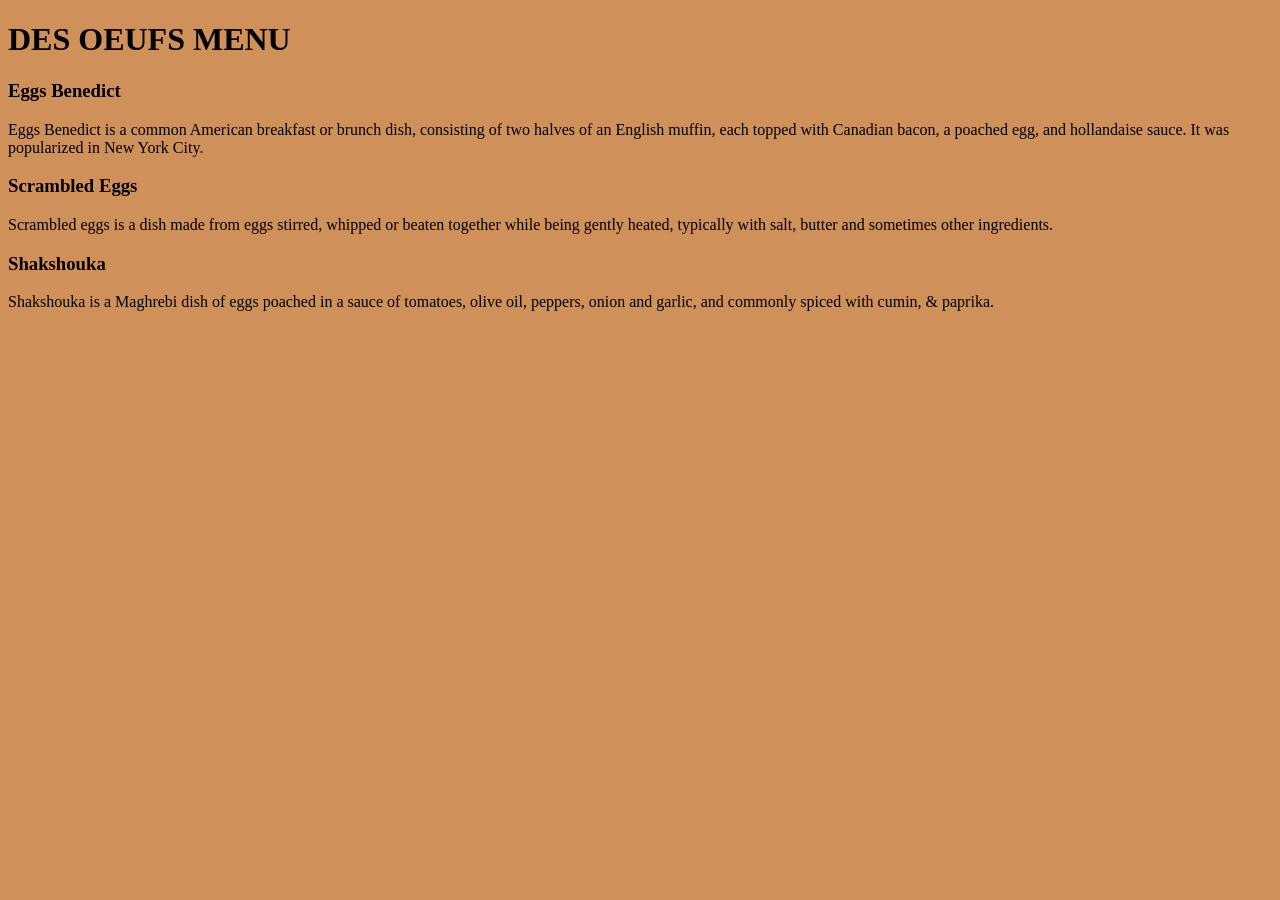
==== index.html @ ce7c40bd "Des" ====
<!DOCTYPE html>
<html>
<head>
<meta charset="utf-8">
<meta name="viewport" content="width=device-width, initial-scale=1">
<title>DesOeuf</title>
<link rel="stylesheet" href="css/styles.css">
 <title>Resto</title>
    </head>
    <body style="background-color: #CF905A;">
            <h1>DES OEUFS MENU</h1>
            <div id="Itlog">
               <div class="OuterEggs OuterTop">
                <section id="Egg1">
                  <h3 id=EG1> Eggs Benedict </h3>
                  <p>Eggs Benedict is a common American breakfast or brunch dish, consisting of two halves of an English muffin, each topped with Canadian bacon, a poached egg, and hollandaise sauce. It was popularized in New York City.
                </section>
              </div>
               <div class="OuterEggs OuterTop">
                <section id="Egg2">
                  <h3 id=EG2> Scrambled Eggs </h3>
                  <p>Scrambled eggs is a dish made from eggs stirred, whipped or beaten together while being gently heated, typically with salt, butter and sometimes other ingredients.</section>
              </div>
              <div class="OuterEggs OuterBot">
               <section id="Egg3">
                <h3 id=EG3> Shakshouka </h3>
                <p>Shakshouka is a Maghrebi dish of eggs poached in a sauce of tomatoes, olive oil, peppers, onion and garlic, and commonly spiced with cumin, & paprika.</section>
               </div>
            </div>
               
    </body>
</html>
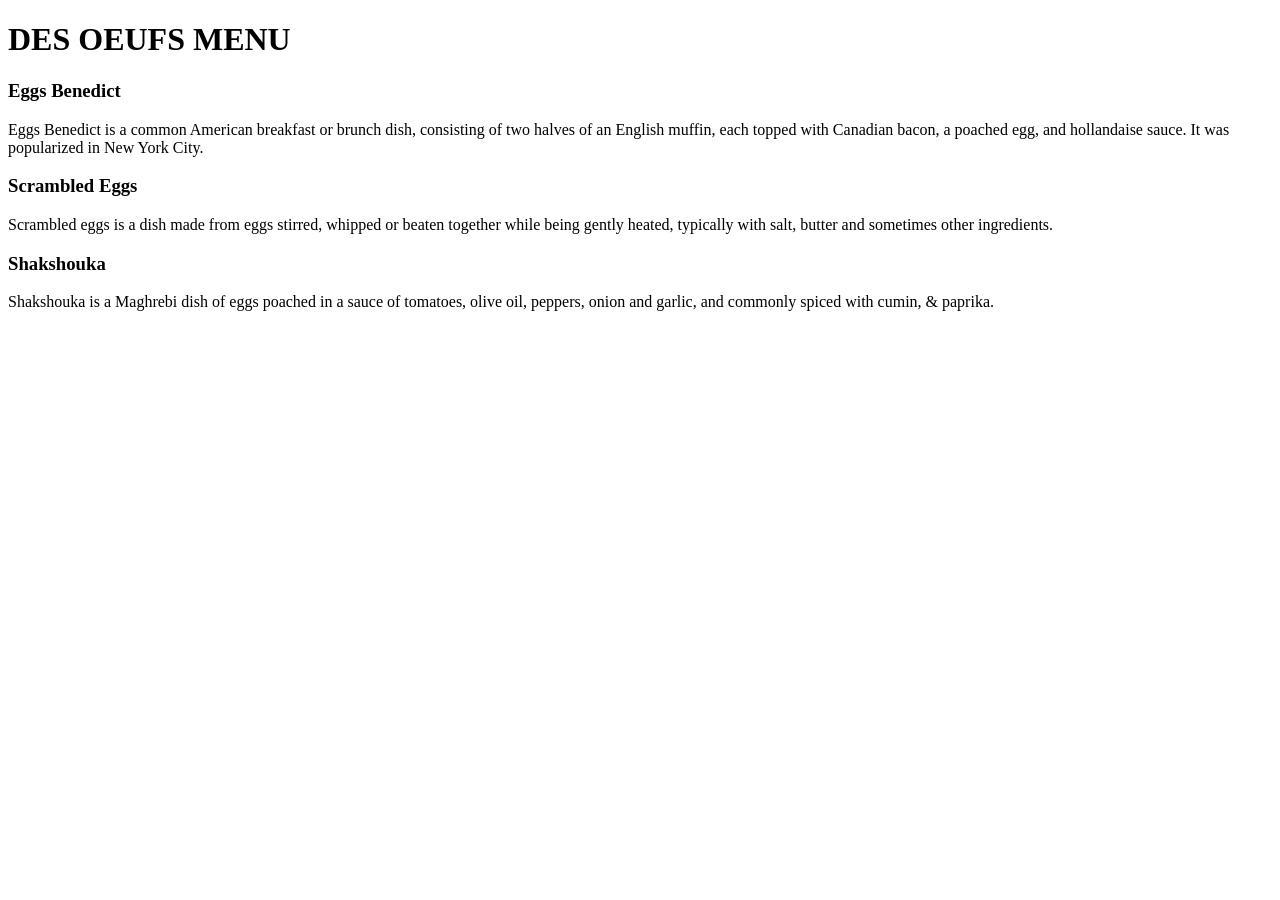
==== commit 89a76b01: "Update index.html" ====
--- a/index.html
+++ b/index.html
@@ -7,7 +7,7 @@
 <link rel="stylesheet" href="css/styles.css">
  <title>Resto</title>
     </head>
-    <body style="background-color: #CF905A;">
+    <body>
             <h1>DES OEUFS MENU</h1>
             <div id="Itlog">
                <div class="OuterEggs OuterTop">
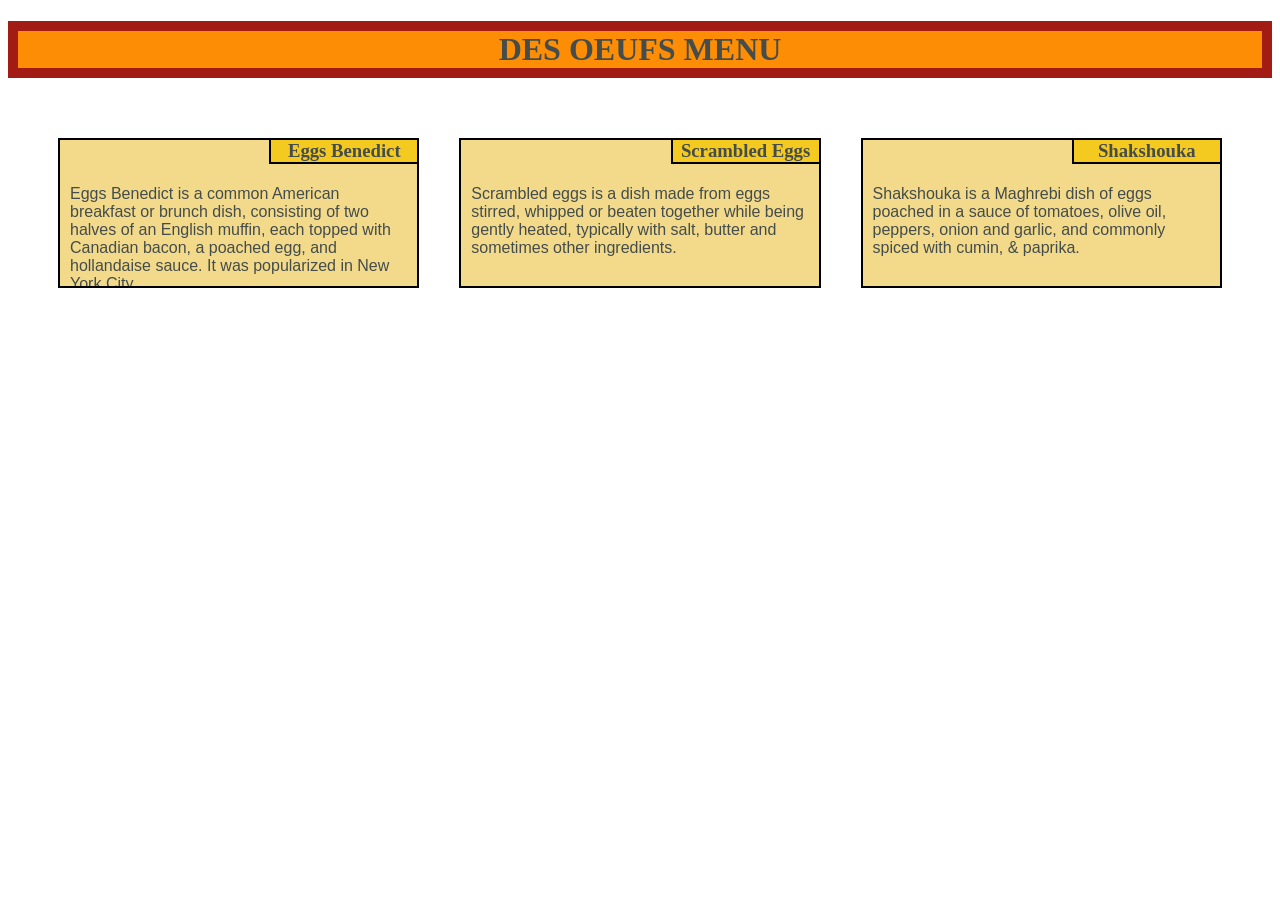
==== commit 0cd600f4: "Update index.html" ====
--- a/index.html
+++ b/index.html
@@ -4,7 +4,7 @@
 <meta charset="utf-8">
 <meta name="viewport" content="width=device-width, initial-scale=1">
 <title>DesOeuf</title>
-<link rel="stylesheet" href="css/styles.css">
+<link rel="stylesheet" href="CSS/styles.css">
  <title>Resto</title>
     </head>
     <body>
--- a/CSS/styles.css
+++ b/CSS/styles.css
@@ -0,0 +1,86 @@
+/********** Base styles **********/
+* {
+  box-sizing: border-box;
+}
+h1 {
+  border: 10px solid #A21C13;
+  background-color: #FC8D04;
+  margin-bottom: 10px;
+  text-align: center;  
+  font-weight: bold;
+  font-family: Garamond,serif;
+  color: #444C4C;
+}
+
+h3 {
+  border: 2px solid black;
+  background-color: #F4CA21;
+  float: right;
+  width: 150px;
+  margin-top: -12px;
+  margin-right: -12px;
+  position: relative;
+  text-align: center;
+  color: #444C4C;
+}
+
+p {
+  width: 100%;
+  height: 80%;
+  overflow-y: auto;
+  margin-top: 35px;
+  margin-right: auto;
+  margin-left: auto;
+  font-family: sans-serif;
+  text-align: left;
+  color: #444C4C;
+}
+
+#Egg1, #Egg2, #Egg3 {
+  border: 2px solid black;
+  background-color: #F2DA8A;
+  width: 100%;
+  height: 150px;
+  padding: 10px;
+}
+#Itlog {
+  padding: 30px;
+}
+.OuterEggs{
+  padding: 20px;
+}
+
+/****Desktop View*****/
+
+@media (min-width: 992px) {
+  .OuterEggs { 
+  width: 33.33%;
+  float: left;
+   }
+ }
+
+/****Tablet View****/
+
+@media (min-width: 768px) and (max-width: 991px) {
+
+
+  .OuterEggs {
+    float: left;
+  }
+  .OuterTop {
+    width: 50%;
+  }
+  .OuterBot {
+    width: 100%;
+    clear: left;
+    }
+  }
+
+/****Mobile View****/
+
+@media(max-width: 767px) {
+  .OuterEggs {
+    height: 100px
+    margin-bottom: auto;
+  }
+}
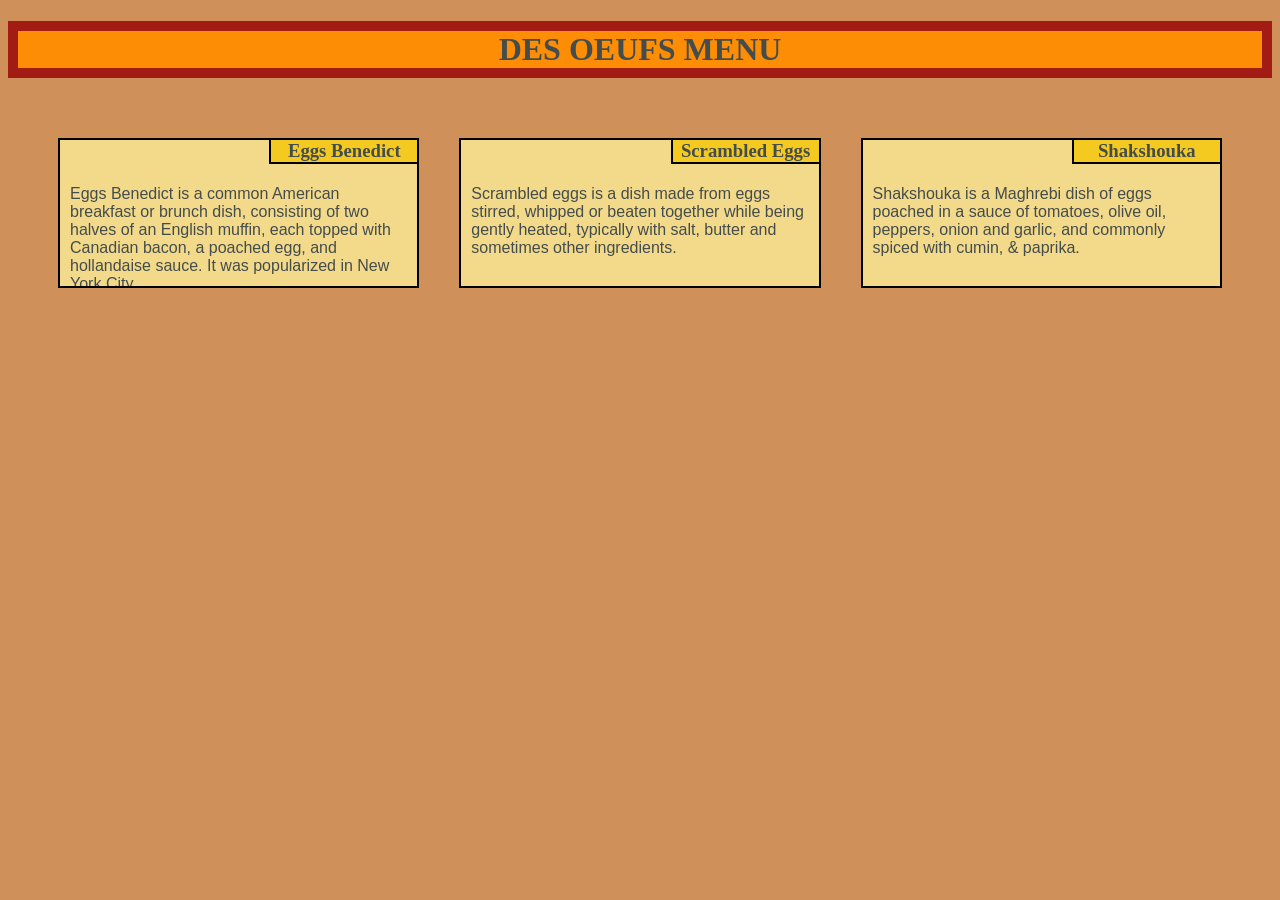
==== commit 890a4074: "Update index.html" ====
--- a/index.html
+++ b/index.html
@@ -7,7 +7,7 @@
 <link rel="stylesheet" href="CSS/styles.css">
  <title>Resto</title>
     </head>
-    <body>
+    <body style="background-color: #CF905A;">
             <h1>DES OEUFS MENU</h1>
             <div id="Itlog">
                <div class="OuterEggs OuterTop">
--- a/CSS/styles.css
+++ b/CSS/styles.css
@@ -1,6 +1,9 @@
 /********** Base styles **********/
 * {
   box-sizing: border-box;
+}
+body {
+  background-color: #CF905A; 
 }
 h1 {
   border: 10px solid #A21C13;
